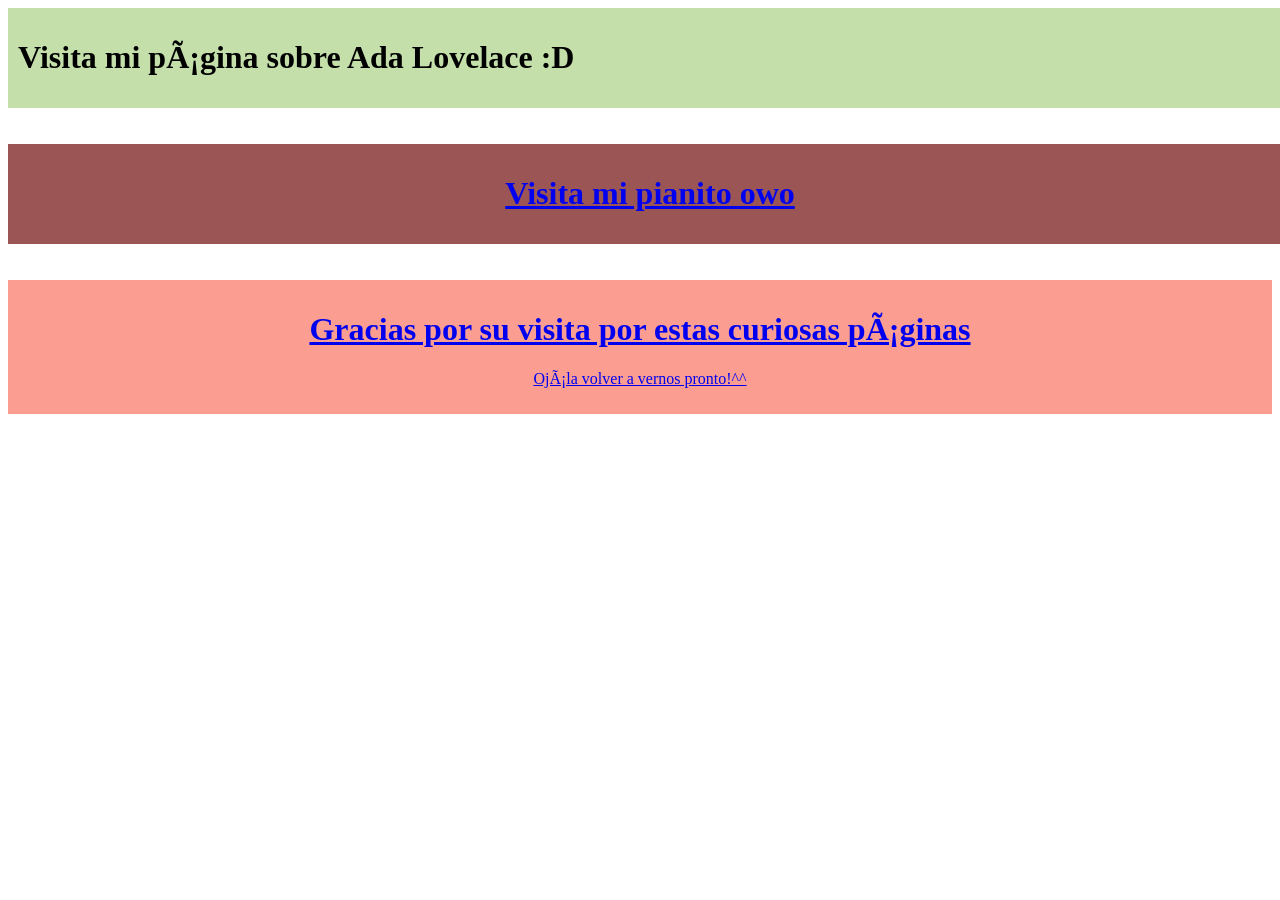
==== index.html @ 367c93d8 "Ya listo el sitio web, im more less sure..." ====
<!doctype html>
<lang="es">
  <head>
    <meta http-equip="Content-Type" cont="text/html; charset=utf-8">
    <meta http-equip="X-UA-Compatible" content="IE-edge">
    <meta name="viewport" cont="width=device-width, initial-scale=1.0">
    <title>Index principal</title>
  </head>
  
  <body style="background-color= #FAFDD6">
    <div style="background-color: #C4DFAA; width: 100%; padding: 10px">
      <h1 style="text-aling: center; color: cadetcian><a href="pagina1.html>Visita mi página sobre Ada Lovelace :D</a></h1>
    </div>
  <br>
  <br>
  <div style="background-color: rgb(155, 85, 85); width: 100%; padding: 10px">
    <h1 style="text-align: center">
    <a href="pianito.html">Visita mi pianito owo</h1>
  </div>
    <br>
    <br>
    
    <div style="text-align: center; background-color: #fb9e91; padding: 10px">
      <h1>Gracias por su visita por estas curiosas páginas</h1>
      <p style="text-align: center">Ojála volver a vernos pronto!^^</p>
    </div>
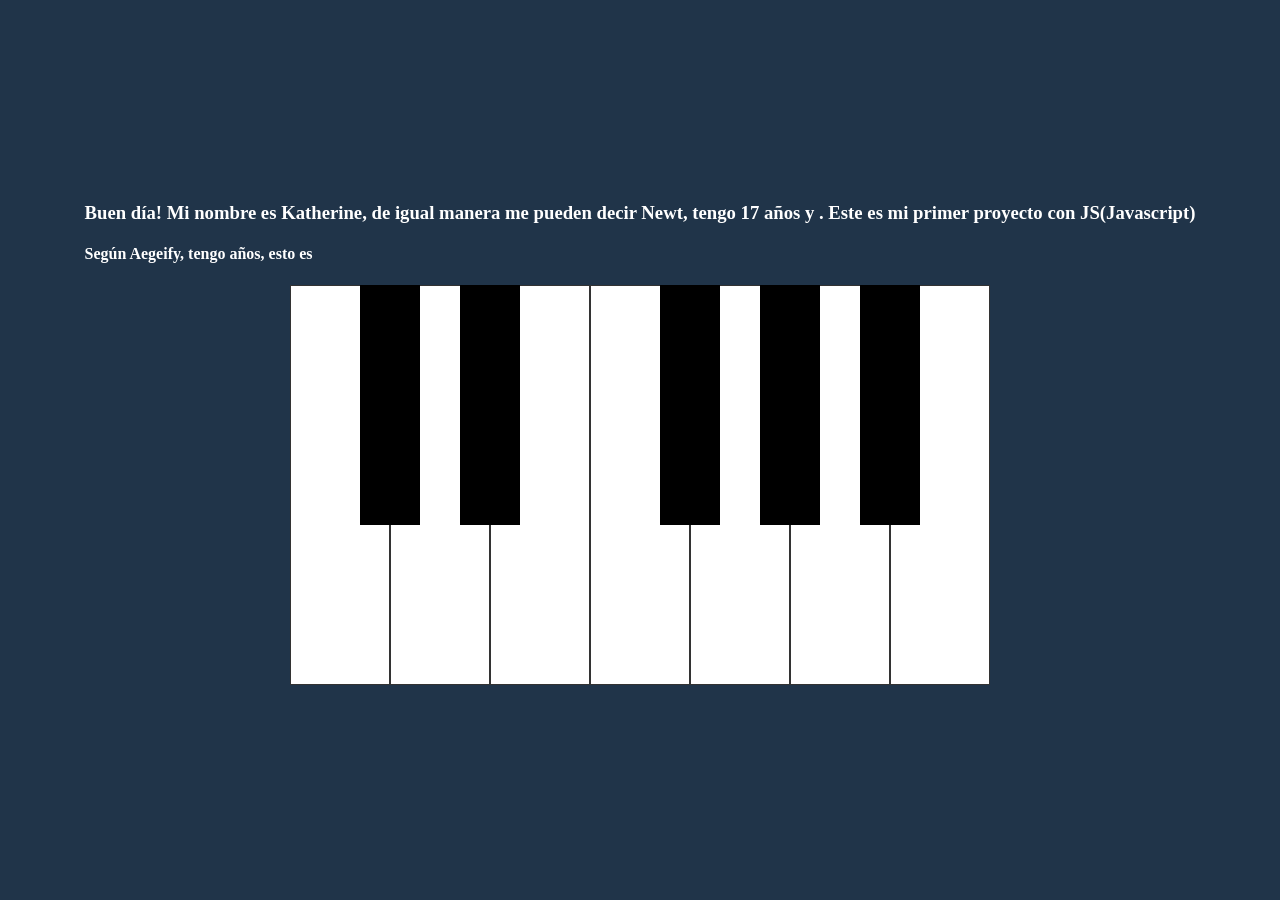
==== commit 7bba52b7: "casi listos..." ====
--- a/index.html
+++ b/index.html
@@ -1,27 +1,53 @@
-<!doctype html>
-<lang="es">
-  <head>
-    <meta http-equip="Content-Type" cont="text/html; charset=utf-8">
-    <meta http-equip="X-UA-Compatible" content="IE-edge">
-    <meta name="viewport" cont="width=device-width, initial-scale=1.0">
-    <title>Index principal</title>
-  </head>
-  
-  <body style="background-color= #FAFDD6">
-    <div style="background-color: #C4DFAA; width: 100%; padding: 10px">
-      <h1 style="text-aling: center; color: cadetcian><a href="pagina1.html>Visita mi página sobre Ada Lovelace :D</a></h1>
-    </div>
-  <br>
-  <br>
-  <div style="background-color: rgb(155, 85, 85); width: 100%; padding: 10px">
-    <h1 style="text-align: center">
-    <a href="pianito.html">Visita mi pianito owo</h1>
-  </div>
-    <br>
-    <br>
-    
-    <div style="text-align: center; background-color: #fb9e91; padding: 10px">
-      <h1>Gracias por su visita por estas curiosas páginas</h1>
-      <p style="text-align: center">Ojála volver a vernos pronto!^^</p>
-    </div>
-    
+<!DOCTYPE html>
+<html lang="en">
+  <head>
+    <meta charset="UTF-8" />
+    <meta http-equiv="X-UA-Compatible" content="IE=edge" />
+    <meta name="viewport" content="width=device-width, initial-scale=1.0" />
+    <link rel="stylesheet" href="style.css" />
+    <script src="main.js" defer></script>
+    <title>Document</title>
+  </head>
+  <body>
+    <div>
+        <h3 class="text">
+            Buen día! Mi nombre es <span id="myname"></span>, de igual manera me pueden decir
+            <span id="apodo"></span>, tengo
+            <span id="edad"></span> años y <span id="likesMusic"></span>. Este es
+            mi primer proyecto con JS(Javascript)
+        </h3>
+        <h4 class="text">
+            Según Aegeify, tengo <span id="guessedAge"></span> años, esto es
+            <span id="isGuessedRight"></span>
+        </h4>
+    </div>
+
+    <div class="piano">
+        <div data-note="C" class="key white"></div>
+        <div data-note="Db" class="key black"></div>
+        <div data-note="D" class="key white"></div>
+        <div data-note="Eb" class="key black"></div>
+        <div data-note="E" class="key white"></div>
+        <div data-note="F" class="key white"></div>
+        <div data-note="Gb" class="key black"></div>
+        <div data-note="G" class="key white"></div>
+        <div data-note="Ab" class="key black"></div>
+        <div data-note="A" class="key white"></div>
+        <div data-note="Bb" class="key black"></div>
+        <div data-note="B" class="key white"></div>
+      </div>
+  
+      <audio id="C" src="notes/C.mp3"></audio>
+      <audio id="Db" src="notes/Db.mp3"></audio>
+      <audio id="D" src="notes/D.mp3"></audio>
+      <audio id="Eb" src="notes/Eb.mp3"></audio>
+      <audio id="E" src="notes/E.mp3"></audio>
+      <audio id="F" src="notes/F.mp3"></audio>
+      <audio id="Gb" src="notes/Gb.mp3"></audio>
+      <audio id="G" src="notes/G.mp3"></audio>
+      <audio id="Ab" src="notes/Ab.mp3"></audio>
+      <audio id="A" src="notes/A.mp3"></audio>
+      <audio id="Bb" src="notes/Bb.mp3"></audio>
+      <audio id="B" src="notes/B.mp3"></audio>
+    </body>
+  </html>
--- a/style.css
+++ b/style.css
@@ -0,0 +1,50 @@
+*,
+*::before,
+*::after {
+  box-sizing: border-box;
+}
+
+body {
+  background-color: #203449;
+  margin: 0;
+  min-height: 100vh;
+  display: flex;
+  flex-direction: column;
+  justify-content: center;
+  align-items: center;
+}
+
+.piano {
+  display: flex;
+}
+
+.key {
+  height: calc(var(--width) * 4);
+  width: var(--width);
+}
+
+.white {
+  --width: 100px;
+  background-color: white;
+  border: 1px solid #333;
+}
+
+.white.active {
+  background-color: #ccc;
+}
+
+.black {
+  --width: 60px;
+  background-color: black;
+  margin-left: calc(var(--width) / -2);
+  margin-right: calc(var(--width) / -2);
+  z-index: 2;
+}
+
+.black.active {
+  background-color: #333;
+}
+
+.text {
+  color: white;
+}
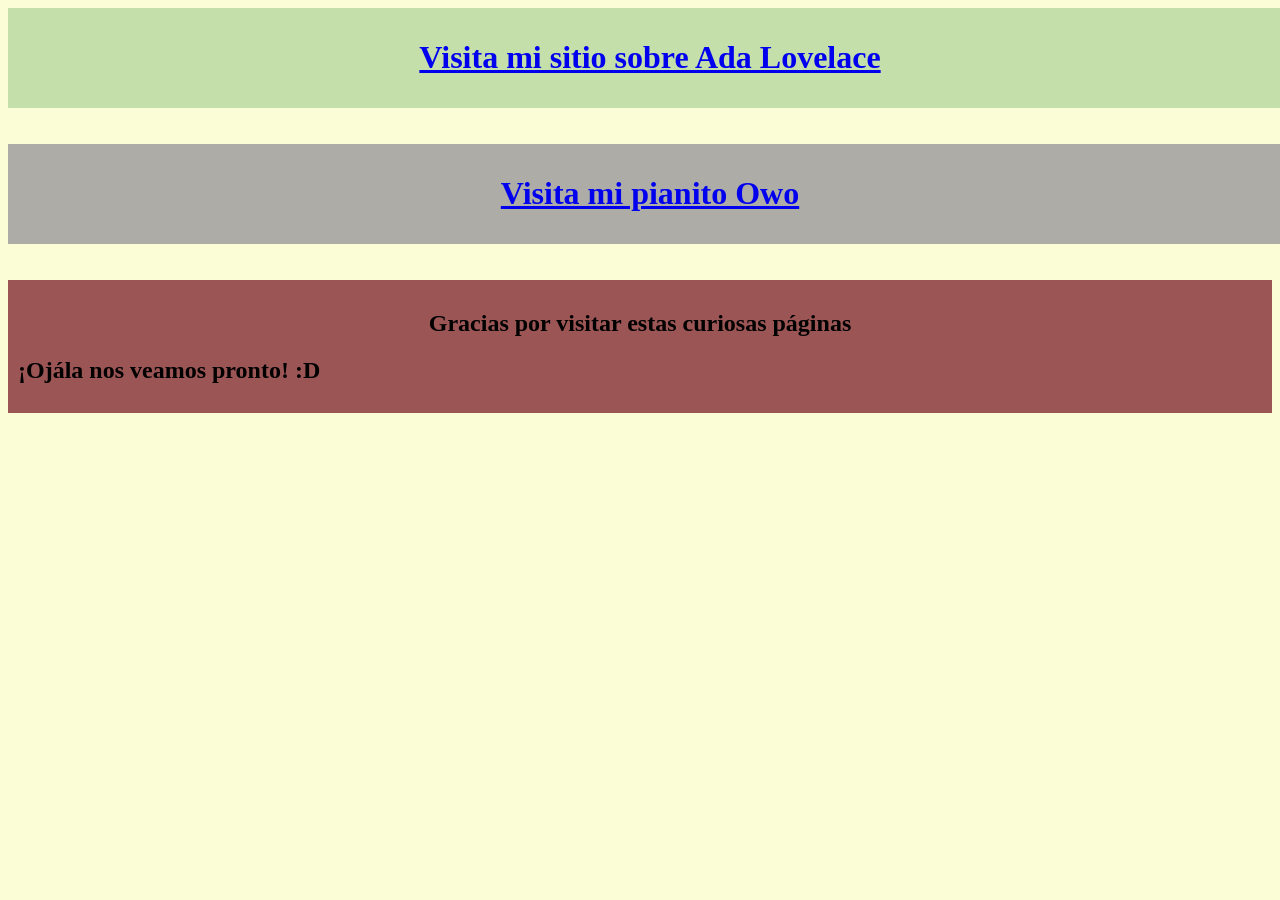
==== commit 303507ee: "guardado seguro, pt final 1" ====
--- a/index.html
+++ b/index.html
@@ -1,53 +1,32 @@
-<!DOCTYPE html>
-<html lang="en">
-  <head>
-    <meta charset="UTF-8" />
+<!doctype html>
+<html lang="es">
+<head>
+    
+    <meta http-equiv="Content-Type" content="text/html; charset=utf-8"/>
     <meta http-equiv="X-UA-Compatible" content="IE=edge" />
     <meta name="viewport" content="width=device-width, initial-scale=1.0" />
-    <link rel="stylesheet" href="style.css" />
-    <script src="main.js" defer></script>
-    <title>Document</title>
-  </head>
-  <body>
-    <div>
-        <h3 class="text">
-            Buen día! Mi nombre es <span id="myname"></span>, de igual manera me pueden decir
-            <span id="apodo"></span>, tengo
-            <span id="edad"></span> años y <span id="likesMusic"></span>. Este es
-            mi primer proyecto con JS(Javascript)
-        </h3>
-        <h4 class="text">
-            Según Aegeify, tengo <span id="guessedAge"></span> años, esto es
-            <span id="isGuessedRight"></span>
-        </h4>
-    </div>
+    
+<title>Index principal ^^</title>
+    <style>
+    </style>
+</head>
+    <body style="background-color: #FAFDD6">
 
-    <div class="piano">
-        <div data-note="C" class="key white"></div>
-        <div data-note="Db" class="key black"></div>
-        <div data-note="D" class="key white"></div>
-        <div data-note="Eb" class="key black"></div>
-        <div data-note="E" class="key white"></div>
-        <div data-note="F" class="key white"></div>
-        <div data-note="Gb" class="key black"></div>
-        <div data-note="G" class="key white"></div>
-        <div data-note="Ab" class="key black"></div>
-        <div data-note="A" class="key white"></div>
-        <div data-note="Bb" class="key black"></div>
-        <div data-note="B" class="key white"></div>
-      </div>
-  
-      <audio id="C" src="notes/C.mp3"></audio>
-      <audio id="Db" src="notes/Db.mp3"></audio>
-      <audio id="D" src="notes/D.mp3"></audio>
-      <audio id="Eb" src="notes/Eb.mp3"></audio>
-      <audio id="E" src="notes/E.mp3"></audio>
-      <audio id="F" src="notes/F.mp3"></audio>
-      <audio id="Gb" src="notes/Gb.mp3"></audio>
-      <audio id="G" src="notes/G.mp3"></audio>
-      <audio id="Ab" src="notes/Ab.mp3"></audio>
-      <audio id="A" src="notes/A.mp3"></audio>
-      <audio id="Bb" src="notes/Bb.mp3"></audio>
-      <audio id="B" src="notes/B.mp3"></audio>
-    </body>
-  </html>+        <div style="background-color: #C4DFAA; width: 100%; padding: 10px" >
+
+      <h1 style="text-align: center" >  <a href="pagina1.html">Visita mi sitio sobre Ada Lovelace</a></h1>
+        </div>
+    <br>
+      <br>
+
+<div style="background-color: #adaca7; width: 100%; padding: 10px">
+    <h1 style="text-align: center"> <a href="pianito.html">Visita mi pianito Owo</a> </h1> </div>
+<br>
+<br>
+
+    <div style="background-color: rgb(155, 85, 85); padding: 10px">
+        <h2 style="text-align:center;">Gracias por visitar estas curiosas páginas</h2>
+      <h2>¡Ojála nos veamos pronto! :D</h2>
+            </div>    
+</body>
+</html>
